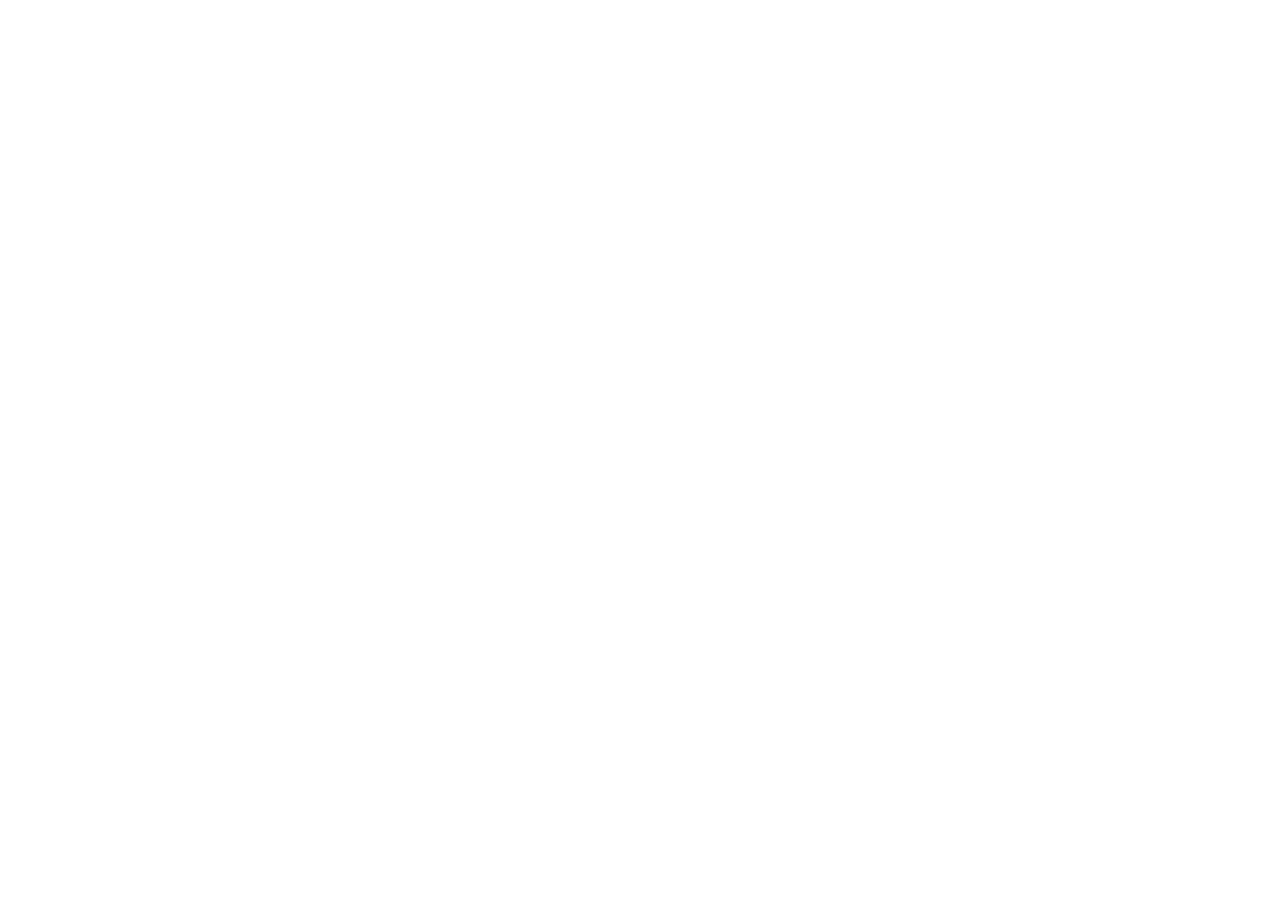
==== docs/index.html @ 01a31b39 "docs added" ====
<!doctype html><html lang="en"><head><meta charset="utf-8"/><link rel="icon" href="/favicon.ico"/><meta name="viewport" content="width=device-width,initial-scale=1"/><meta name="theme-color" content="#000000"/><meta name="description" content="Web site created using create-react-app"/><link rel="apple-touch-icon" href="/logo192.png"/><link rel="manifest" href="/manifest.json"/><link rel="stylesheet" href="https://cdnjs.cloudflare.com/ajax/libs/animate.css/4.0.0/animate.min.css"/><title>Gif Expert App</title><link href="/static/css/main.4f0dd0b1.chunk.css" rel="stylesheet"></head><body><noscript>You need to enable JavaScript to run this app.</noscript><div id="root"></div><script>!function(e){function r(r){for(var n,p,f=r[0],i=r[1],l=r[2],c=0,s=[];c<f.length;c++)p=f[c],Object.prototype.hasOwnProperty.call(o,p)&&o[p]&&s.push(o[p][0]),o[p]=0;for(n in i)Object.prototype.hasOwnProperty.call(i,n)&&(e[n]=i[n]);for(a&&a(r);s.length;)s.shift()();return u.push.apply(u,l||[]),t()}function t(){for(var e,r=0;r<u.length;r++){for(var t=u[r],n=!0,f=1;f<t.length;f++){var i=t[f];0!==o[i]&&(n=!1)}n&&(u.splice(r--,1),e=p(p.s=t[0]))}return e}var n={},o={1:0},u=[];function p(r){if(n[r])return n[r].exports;var t=n[r]={i:r,l:!1,exports:{}};return e[r].call(t.exports,t,t.exports,p),t.l=!0,t.exports}p.m=e,p.c=n,p.d=function(e,r,t){p.o(e,r)||Object.defineProperty(e,r,{enumerable:!0,get:t})},p.r=function(e){"undefined"!=typeof Symbol&&Symbol.toStringTag&&Object.defineProperty(e,Symbol.toStringTag,{value:"Module"}),Object.defineProperty(e,"__esModule",{value:!0})},p.t=function(e,r){if(1&r&&(e=p(e)),8&r)return e;if(4&r&&"object"==typeof e&&e&&e.__esModule)return e;var t=Object.create(null);if(p.r(t),Object.defineProperty(t,"default",{enumerable:!0,value:e}),2&r&&"string"!=typeof e)for(var n in e)p.d(t,n,function(r){return e[r]}.bind(null,n));return t},p.n=function(e){var r=e&&e.__esModule?function(){return e.default}:function(){return e};return p.d(r,"a",r),r},p.o=function(e,r){return Object.prototype.hasOwnProperty.call(e,r)},p.p="/";var f=this["webpackJsonpgif-expert-app"]=this["webpackJsonpgif-expert-app"]||[],i=f.push.bind(f);f.push=r,f=f.slice();for(var l=0;l<f.length;l++)r(f[l]);var a=i;t()}([])</script><script src="/static/js/2.637c77a8.chunk.js"></script><script src="/static/js/main.f95eb330.chunk.js"></script></body></html>
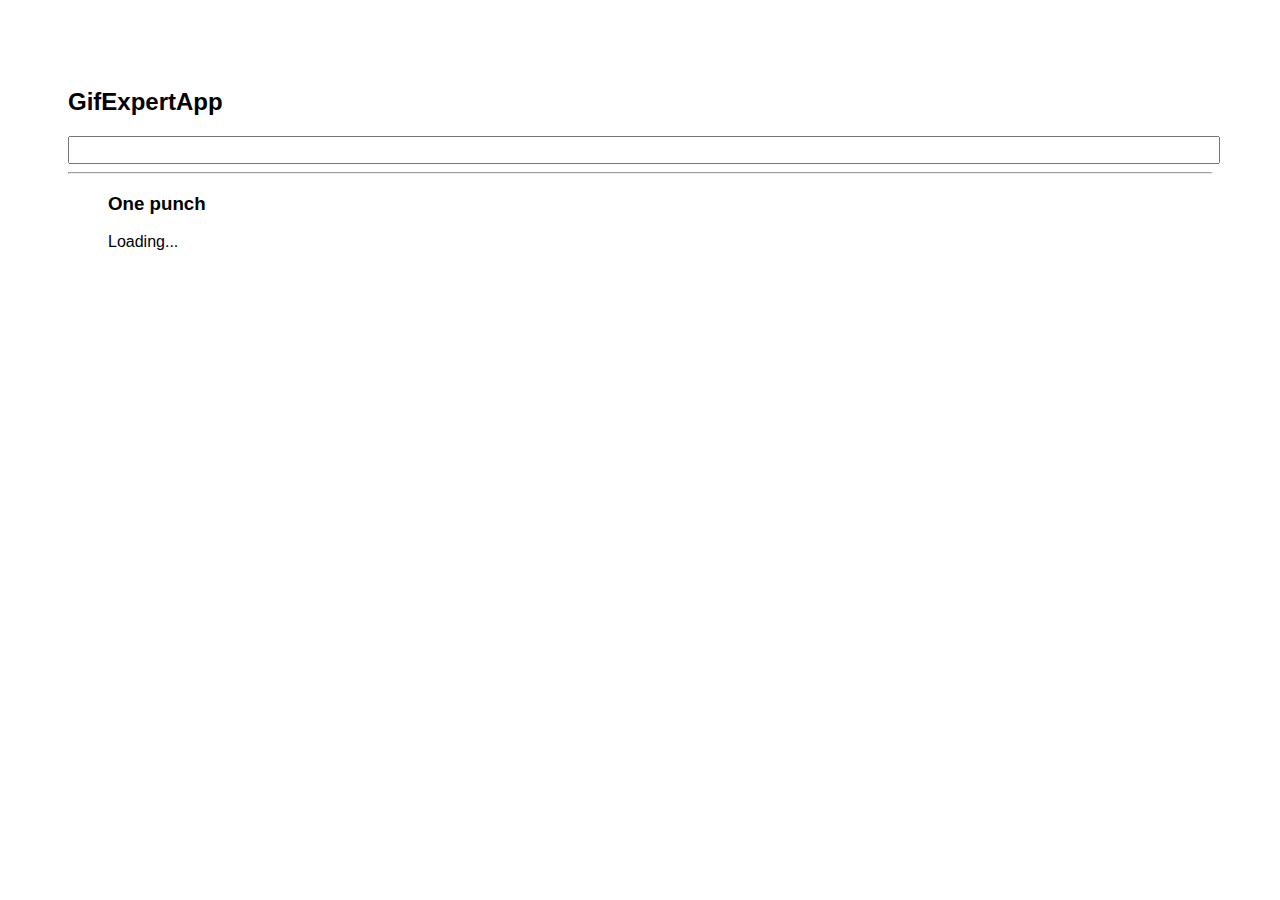
==== commit 61d2d92b: "index.html updated" ====
--- a/docs/index.html
+++ b/docs/index.html
@@ -1 +1,118 @@
-<!doctype html><html lang="en"><head><meta charset="utf-8"/><link rel="icon" href="/favicon.ico"/><meta name="viewport" content="width=device-width,initial-scale=1"/><meta name="theme-color" content="#000000"/><meta name="description" content="Web site created using create-react-app"/><link rel="apple-touch-icon" href="/logo192.png"/><link rel="manifest" href="/manifest.json"/><link rel="stylesheet" href="https://cdnjs.cloudflare.com/ajax/libs/animate.css/4.0.0/animate.min.css"/><title>Gif Expert App</title><link href="/static/css/main.4f0dd0b1.chunk.css" rel="stylesheet"></head><body><noscript>You need to enable JavaScript to run this app.</noscript><div id="root"></div><script>!function(e){function r(r){for(var n,p,f=r[0],i=r[1],l=r[2],c=0,s=[];c<f.length;c++)p=f[c],Object.prototype.hasOwnProperty.call(o,p)&&o[p]&&s.push(o[p][0]),o[p]=0;for(n in i)Object.prototype.hasOwnProperty.call(i,n)&&(e[n]=i[n]);for(a&&a(r);s.length;)s.shift()();return u.push.apply(u,l||[]),t()}function t(){for(var e,r=0;r<u.length;r++){for(var t=u[r],n=!0,f=1;f<t.length;f++){var i=t[f];0!==o[i]&&(n=!1)}n&&(u.splice(r--,1),e=p(p.s=t[0]))}return e}var n={},o={1:0},u=[];function p(r){if(n[r])return n[r].exports;var t=n[r]={i:r,l:!1,exports:{}};return e[r].call(t.exports,t,t.exports,p),t.l=!0,t.exports}p.m=e,p.c=n,p.d=function(e,r,t){p.o(e,r)||Object.defineProperty(e,r,{enumerable:!0,get:t})},p.r=function(e){"undefined"!=typeof Symbol&&Symbol.toStringTag&&Object.defineProperty(e,Symbol.toStringTag,{value:"Module"}),Object.defineProperty(e,"__esModule",{value:!0})},p.t=function(e,r){if(1&r&&(e=p(e)),8&r)return e;if(4&r&&"object"==typeof e&&e&&e.__esModule)return e;var t=Object.create(null);if(p.r(t),Object.defineProperty(t,"default",{enumerable:!0,value:e}),2&r&&"string"!=typeof e)for(var n in e)p.d(t,n,function(r){return e[r]}.bind(null,n));return t},p.n=function(e){var r=e&&e.__esModule?function(){return e.default}:function(){return e};return p.d(r,"a",r),r},p.o=function(e,r){return Object.prototype.hasOwnProperty.call(e,r)},p.p="/";var f=this["webpackJsonpgif-expert-app"]=this["webpackJsonpgif-expert-app"]||[],i=f.push.bind(f);f.push=r,f=f.slice();for(var l=0;l<f.length;l++)r(f[l]);var a=i;t()}([])</script><script src="/static/js/2.637c77a8.chunk.js"></script><script src="/static/js/main.f95eb330.chunk.js"></script></body></html>+<!DOCTYPE html>
+<html lang="en">
+  <head>
+    <meta charset="utf-8" />
+    <link rel="icon" href="./favicon.ico" />
+    <meta name="viewport" content="width=device-width,initial-scale=1" />
+    <meta name="theme-color" content="#000000" />
+    <meta
+      name="description"
+      content="Web site created using create-react-app"
+    />
+    <link rel="apple-touch-icon" href="./logo192.png" />
+    <link rel="manifest" href="./manifest.json" />
+    <link
+      rel="stylesheet"
+      href="https://cdnjs.cloudflare.com/ajax/libs/animate.css/4.0.0/animate.min.css"
+    />
+    <title>Gif Expert App</title>
+    <link href="./static/css/main.4f0dd0b1.chunk.css" rel="stylesheet" />
+  </head>
+  <body>
+    <noscript>You need to enable JavaScript to run this app.</noscript>
+    <div id="root"></div>
+    <script>
+      !(function (e) {
+        function r(r) {
+          for (
+            var n, p, f = r[0], i = r[1], l = r[2], c = 0, s = [];
+            c < f.length;
+            c++
+          )
+            (p = f[c]),
+              Object.prototype.hasOwnProperty.call(o, p) &&
+                o[p] &&
+                s.push(o[p][0]),
+              (o[p] = 0);
+          for (n in i)
+            Object.prototype.hasOwnProperty.call(i, n) && (e[n] = i[n]);
+          for (a && a(r); s.length; ) s.shift()();
+          return u.push.apply(u, l || []), t();
+        }
+        function t() {
+          for (var e, r = 0; r < u.length; r++) {
+            for (var t = u[r], n = !0, f = 1; f < t.length; f++) {
+              var i = t[f];
+              0 !== o[i] && (n = !1);
+            }
+            n && (u.splice(r--, 1), (e = p((p.s = t[0]))));
+          }
+          return e;
+        }
+        var n = {},
+          o = { 1: 0 },
+          u = [];
+        function p(r) {
+          if (n[r]) return n[r].exports;
+          var t = (n[r] = { i: r, l: !1, exports: {} });
+          return e[r].call(t.exports, t, t.exports, p), (t.l = !0), t.exports;
+        }
+        (p.m = e),
+          (p.c = n),
+          (p.d = function (e, r, t) {
+            p.o(e, r) ||
+              Object.defineProperty(e, r, { enumerable: !0, get: t });
+          }),
+          (p.r = function (e) {
+            "undefined" != typeof Symbol &&
+              Symbol.toStringTag &&
+              Object.defineProperty(e, Symbol.toStringTag, { value: "Module" }),
+              Object.defineProperty(e, "__esModule", { value: !0 });
+          }),
+          (p.t = function (e, r) {
+            if ((1 & r && (e = p(e)), 8 & r)) return e;
+            if (4 & r && "object" == typeof e && e && e.__esModule) return e;
+            var t = Object.create(null);
+            if (
+              (p.r(t),
+              Object.defineProperty(t, "default", { enumerable: !0, value: e }),
+              2 & r && "string" != typeof e)
+            )
+              for (var n in e)
+                p.d(
+                  t,
+                  n,
+                  function (r) {
+                    return e[r];
+                  }.bind(null, n)
+                );
+            return t;
+          }),
+          (p.n = function (e) {
+            var r =
+              e && e.__esModule
+                ? function () {
+                    return e.default;
+                  }
+                : function () {
+                    return e;
+                  };
+            return p.d(r, "a", r), r;
+          }),
+          (p.o = function (e, r) {
+            return Object.prototype.hasOwnProperty.call(e, r);
+          }),
+          (p.p = "/");
+        var f = (this["webpackJsonpgif-expert-app"] =
+            this["webpackJsonpgif-expert-app"] || []),
+          i = f.push.bind(f);
+        (f.push = r), (f = f.slice());
+        for (var l = 0; l < f.length; l++) r(f[l]);
+        var a = i;
+        t();
+      })([]);
+    </script>
+    <script src="./static/js/2.637c77a8.chunk.js"></script>
+    <script src="./static/js/main.f95eb330.chunk.js"></script>
+  </body>
+</html>
--- a/docs/static/css/main.4f0dd0b1.chunk.css
+++ b/docs/static/css/main.4f0dd0b1.chunk.css
@@ -0,0 +1,2 @@
+*{font-family:"Franklin Gothic Medium","Arial Narrow",Arial,sans-serif}body{padding:60px}input{font-size:1.2rem;width:100%;color:#b3b3b3}.contenedor{display:grid;grid-template-columns:1fr 1fr 1fr}.card{align-content:center;border-radius:8px;box-shadow:0 .5rem 1rem rgba(0,0,0,.15);overflow:hidden;margin:0 20px 20px 0}.card p{text-align:center}.card img{max-width:100%;height:auto}
+/*# sourceMappingURL=main.4f0dd0b1.chunk.css.map */